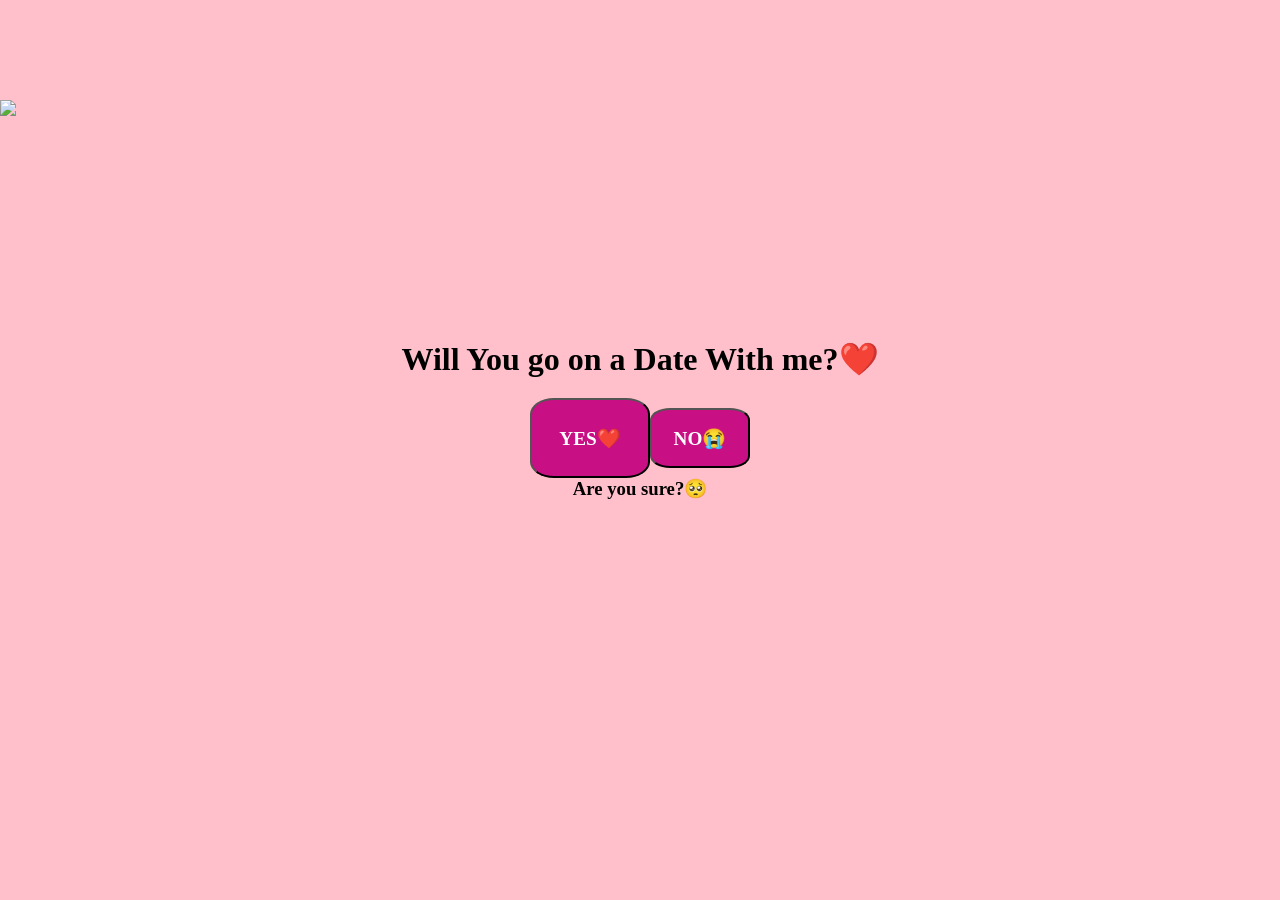
==== Date1.html @ 72b84bc1 "Add files via upload" ====
<!DOCTYPE html>
<head><title>Will you Go on a date witth Me?</title></head>
<link rel="stylesheet" href="date1.css">
<body>
    <div class="floating-emojis">
        <span>❤️</span>
        <span>💋</span>
        <span>🧸</span>
        <span>💕</span>
        <span>😘</span>
       </div>
    <div class="main">
    <img class="teddy" src="E:\DATE WEBSITE\Teddy2.gif">
    <div class="h1">
    <h1>Will You go on a Date With me?❤️</h1>
   <a href="Dates1.html"><button class="b1">YES❤️</button></a><a href="Date2.html"><button>NO😭</button></a><h3>Are you sure?🥺</h3> 
    </div>
    </div>
</body>

</html>
---- date1.css ----
*
{
    padding: 0%;
    margin: 0%;
}
 .main
 {
    height: 100vh;
    width: 100vw;
    background-color: pink;
    float: left;
 }

 .h1
 { text-align:center;
padding-top: 40px;  
margin: 0 auto;
 }

 button
 {  margin-top: 20px;
    height:60px;
    width:100px;
    color:white;
    background-color: rgba(200, 13, 131, 0.986);
    text-align: center;
    font-weight:bolder;   
    font-size: larger;
    font-family: Cambria, Cochin, Georgia, Times, 'Times New Roman', serif;
    border-radius: 20%;
    cursor:pointer;
}

.b1
 {  margin-top: 20px;
    height:80px;
    width:120px;
    color:white;
    background-color: rgba(200, 13, 131, 0.986);
    text-align: center;
    font-weight:bolder;   
    font-size:larger;
    font-family: Cambria, Cochin, Georgia, Times, 'Times New Roman', serif;
    border-radius: 20%;
    cursor:pointer;
}

.teddy
{
    display: block;
    margin: 0 auto;
    padding-top: 100px;
    height:200px;
    
}

.floating-emojis {
    position: fixed;
    bottom: 0;
    left: 0;
    width: 100%;
    height: 100%;
    overflow: hidden;
    pointer-events: none;
}

.floating-emojis span {
    position: absolute;
    bottom: -50px;
    font-size: 30px;
    animation: floatUp 6s linear infinite;
}

.floating-emojis span:nth-child(1) {
    left: 10%;
    animation-delay: 0s;
}

.floating-emojis span:nth-child(2) {
    left: 30%;
    animation-delay: 1s;
}

.floating-emojis span:nth-child(3) {
    left: 50%;
    animation-delay: 2s;
}

.floating-emojis span:nth-child(4) {
    left: 70%;
    animation-delay: 3s;
}

.floating-emojis span:nth-child(5) {
    left: 90%;
    animation-delay: 4s;
}

@keyframes floatUp {
    0% {
        transform: translateY(0);
        opacity: 0;
    }

    20% {
        opacity: 1;
    }

    100% {
        transform: translateY(-110vh);
        opacity: 0;
    }
}
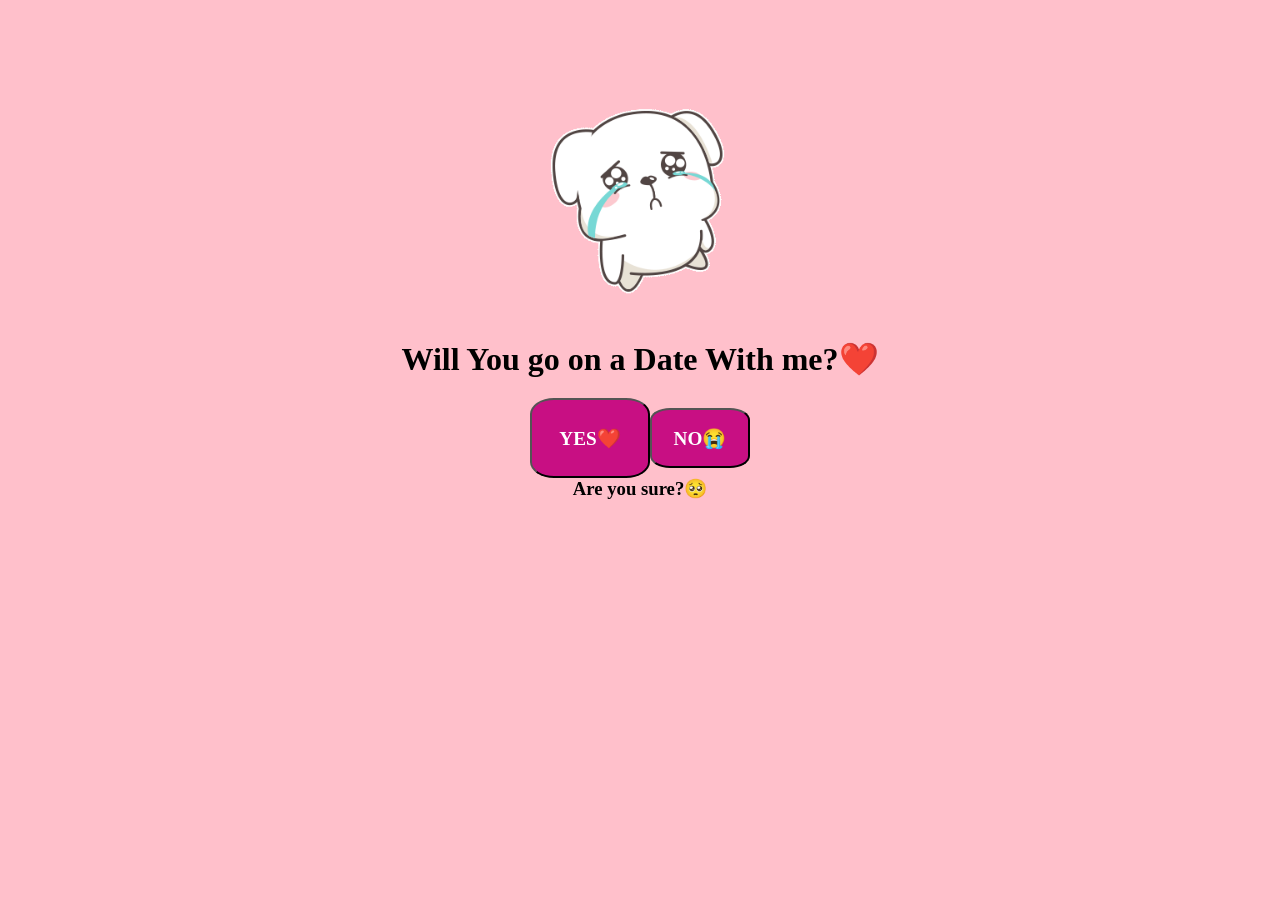
==== commit 5d468712: "Update Date1.html" ====
--- a/Date1.html
+++ b/Date1.html
@@ -10,7 +10,7 @@
         <span>😘</span>
        </div>
     <div class="main">
-    <img class="teddy" src="E:\DATE WEBSITE\Teddy2.gif">
+    <img class="teddy" src="Teddy2.gif">
     <div class="h1">
     <h1>Will You go on a Date With me?❤️</h1>
    <a href="Dates1.html"><button class="b1">YES❤️</button></a><a href="Date2.html"><button>NO😭</button></a><h3>Are you sure?🥺</h3> 
@@ -18,4 +18,4 @@
     </div>
 </body>
 
-</html>+</html>
